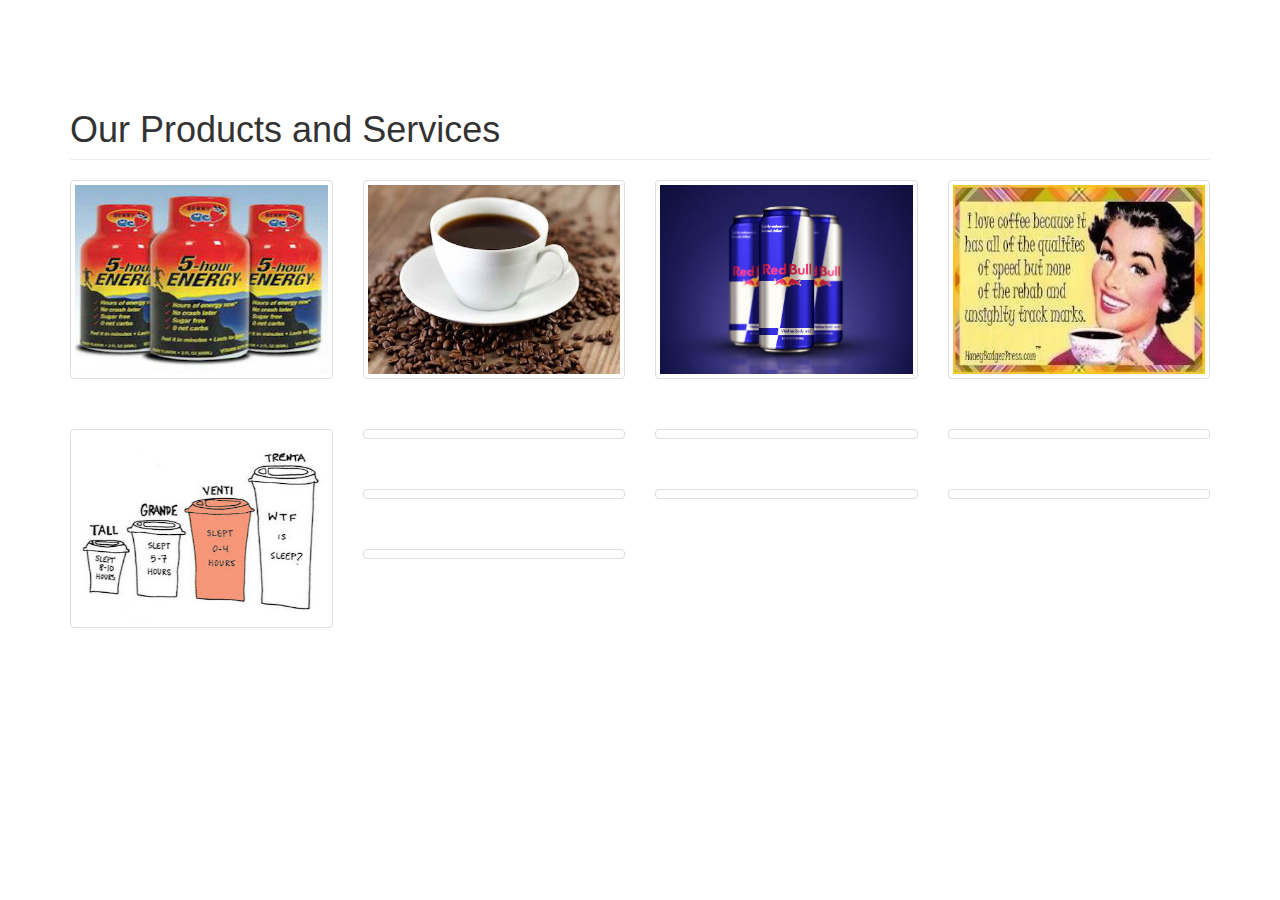
==== Sample-Business/index2.html @ f0abe338 "first work" ====
<!DOCTYPEhtml>
<html>
<head>
    <link rel="stylesheet" style= "text/css" href="bootstrap.css">
    <link rel="stylesheet" style= "text/css" href="thumbnail-gallery.css">
    <script src="https://ajax.googleapis.com/ajax/libs/jquery/2.1.3/jquery.min.js"></script>
    <script src="bootstrap.js"></script>
    
</head>
    <body>
        
        <div class="container">

        <div class="row">

            <div class="col-lg-12">
                <h1 class="page-header">Our Products and Services</h1>
            </div>

            <div class="col-lg-3 col-md-4 col-xs-6 thumb">
                <a class="thumbnail" href="#">
                    <img class="img-responsive" src="assets/5-hour_energy_.jpg" alt="">
                </a>
            </div>
            <div class="col-lg-3 col-md-4 col-xs-6 thumb">
                <a class="thumbnail" href="#">
                    <img class="img-responsive" src="assets/black-coffee.jpg" alt="">
                </a>
            </div>
            <div class="col-lg-3 col-md-4 col-xs-6 thumb">
                <a class="thumbnail" href="#">
                    <img class="img-responsive" src="assets/red-bull.jpg" alt="">
                </a>
            </div>
            <div class="col-lg-3 col-md-4 col-xs-6 thumb">
                <a class="thumbnail" href="#">
                    <img class="img-responsive" src="assets/Coffee-speed.jpg" alt="">
                </a>
            </div>
            <div class="col-lg-3 col-md-4 col-xs-6 thumb">
                <a class="thumbnail" href="#">
                    <img class="img-responsive" src="assets/sleep.jpg" alt="">
                </a>
            </div>
            <div class="col-lg-3 col-md-4 col-xs-6 thumb">
                <a class="thumbnail" href="#">
                    <img class="img-responsive" src="http://placehold.it/400x300" alt="">
                </a>
            </div>
            <div class="col-lg-3 col-md-4 col-xs-6 thumb">
                <a class="thumbnail" href="#">
                    <img class="img-responsive" src="http://placehold.it/400x300" alt="">
                </a>
            </div>
            <div class="col-lg-3 col-md-4 col-xs-6 thumb">
                <a class="thumbnail" href="#">
                    <img class="img-responsive" src="http://placehold.it/400x300" alt="">
                </a>
            </div>
            <div class="col-lg-3 col-md-4 col-xs-6 thumb">
                <a class="thumbnail" href="#">
                    <img class="img-responsive" src="http://placehold.it/400x300" alt="">
                </a>
            </div>
            <div class="col-lg-3 col-md-4 col-xs-6 thumb">
                <a class="thumbnail" href="#">
                    <img class="img-responsive" src="http://placehold.it/400x300" alt="">
                </a>
            </div>
            <div class="col-lg-3 col-md-4 col-xs-6 thumb">
                <a class="thumbnail" href="#">
                    <img class="img-responsive" src="http://placehold.it/400x300" alt="">
                </a>
            </div>
            <div class="col-lg-3 col-md-4 col-xs-6 thumb">
                <a class="thumbnail" href="#">
                    <img class="img-responsive" src="http://placehold.it/400x300" alt="">
                </a>
            </div>
        </div>

    </body>
</html>
---- Sample-Business/thumbnail-gallery.css ----
/*!
 * Start Bootstrap - Thumbnail Gallery HTML Template (http://startbootstrap.com)
 * Code licensed under the Apache License v2.0.
 * For details, see http://www.apache.org/licenses/LICENSE-2.0.
 */

body {
    padding-top: 70px; /* Required padding for .navbar-fixed-top. Change if height of navigation changes. */

}

.thumb {
    margin-bottom: 30px;
}


footer {
    margin: 50px 0;
}
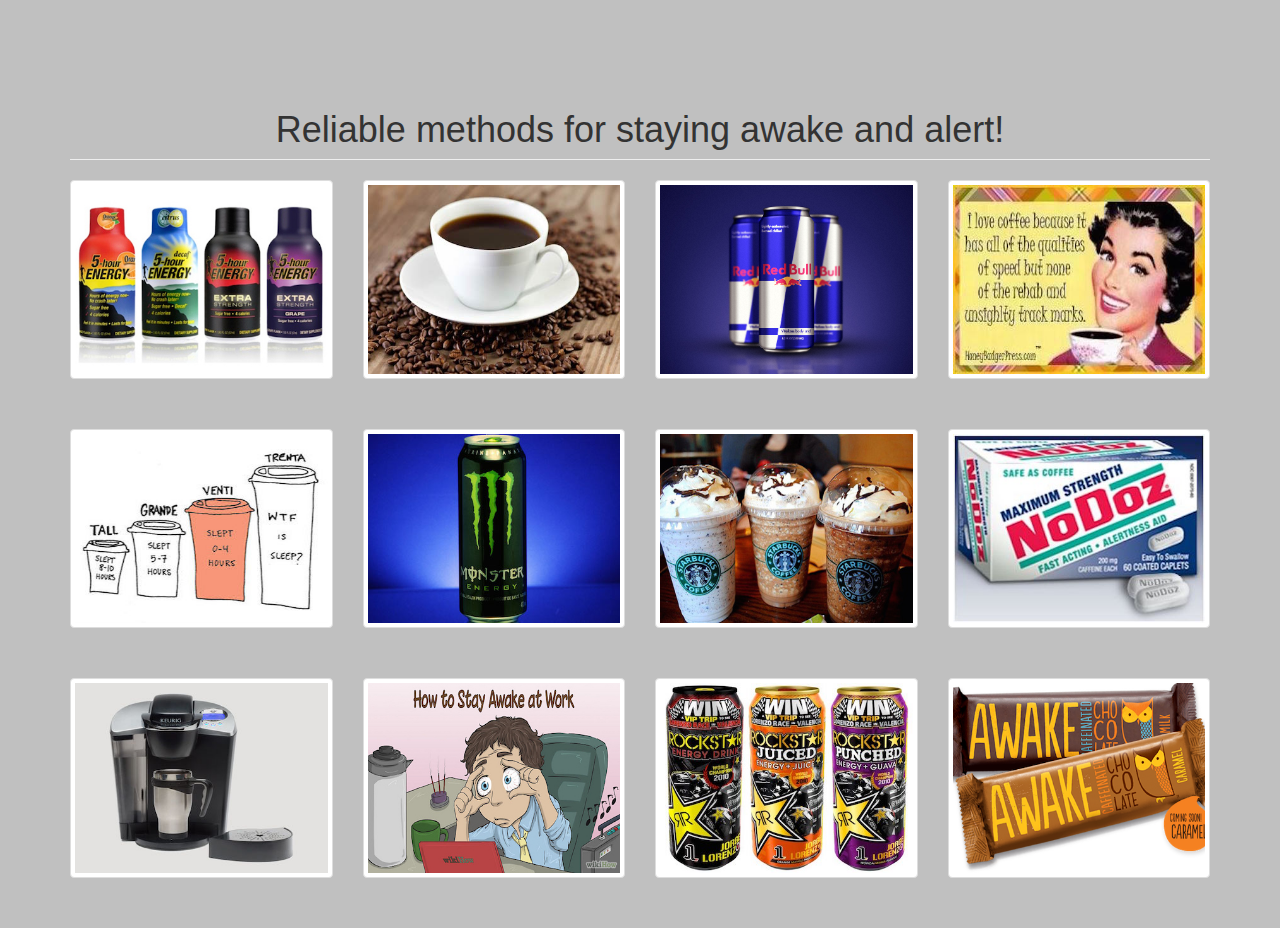
==== commit ba785860: "update gallery" ====
--- a/Sample-Business/index2.html
+++ b/Sample-Business/index2.html
@@ -2,81 +2,82 @@
 <html>
 <head>
     <link rel="stylesheet" style= "text/css" href="bootstrap.css">
-    <link rel="stylesheet" style= "text/css" href="thumbnail-gallery.css">
+    <link rel="stylesheet" style= "text/css" href="styles.css">
     <script src="https://ajax.googleapis.com/ajax/libs/jquery/2.1.3/jquery.min.js"></script>
     <script src="bootstrap.js"></script>
     
 </head>
-    <body>
+    <body class= "page2-body">
         
         <div class="container">
 
         <div class="row">
 
             <div class="col-lg-12">
-                <h1 class="page-header">Our Products and Services</h1>
+                <h1 class="page-header">Reliable methods for staying awake and alert!</h1>
             </div>
 
             <div class="col-lg-3 col-md-4 col-xs-6 thumb">
                 <a class="thumbnail" href="#">
-                    <img class="img-responsive" src="assets/5-hour_energy_.jpg" alt="">
+                    <img class="img-responsive" src="assets/five-hr-energy.jpg" alt="five-hr-energy">
                 </a>
             </div>
             <div class="col-lg-3 col-md-4 col-xs-6 thumb">
                 <a class="thumbnail" href="#">
-                    <img class="img-responsive" src="assets/black-coffee.jpg" alt="">
+                    <img class="img-responsive" src="assets/black-coffee.jpg" alt="black-coffee">
                 </a>
             </div>
             <div class="col-lg-3 col-md-4 col-xs-6 thumb">
                 <a class="thumbnail" href="#">
-                    <img class="img-responsive" src="assets/red-bull.jpg" alt="">
+                    <img class="img-responsive" src="assets/red-bull.jpg" alt="red-bull">
                 </a>
             </div>
             <div class="col-lg-3 col-md-4 col-xs-6 thumb">
                 <a class="thumbnail" href="#">
-                    <img class="img-responsive" src="assets/Coffee-speed.jpg" alt="">
+                    <img class="img-responsive" src="assets/Coffee-speed.jpg" alt="coffee-speed">
                 </a>
             </div>
             <div class="col-lg-3 col-md-4 col-xs-6 thumb">
                 <a class="thumbnail" href="#">
-                    <img class="img-responsive" src="assets/sleep.jpg" alt="">
+                    <img class="img-responsive" src="assets/sleep.jpg" alt="sleep">
                 </a>
             </div>
             <div class="col-lg-3 col-md-4 col-xs-6 thumb">
                 <a class="thumbnail" href="#">
-                    <img class="img-responsive" src="http://placehold.it/400x300" alt="">
+                    <img class="img-responsive" src="assets/monster.jpg" alt="monster">
                 </a>
             </div>
             <div class="col-lg-3 col-md-4 col-xs-6 thumb">
                 <a class="thumbnail" href="#">
-                    <img class="img-responsive" src="http://placehold.it/400x300" alt="">
+                    <img class="img-responsive" src="assets/starbucks.jpg" alt="starbucks">
                 </a>
             </div>
             <div class="col-lg-3 col-md-4 col-xs-6 thumb">
                 <a class="thumbnail" href="#">
-                    <img class="img-responsive" src="http://placehold.it/400x300" alt="">
+                    <img class="img-responsive" src="assets/nodoz.jpg" alt="nodoz">
                 </a>
             </div>
             <div class="col-lg-3 col-md-4 col-xs-6 thumb">
                 <a class="thumbnail" href="#">
-                    <img class="img-responsive" src="http://placehold.it/400x300" alt="">
+                    <img class="img-responsive" src="assets/keurig.jpg" alt="keurig">
                 </a>
             </div>
             <div class="col-lg-3 col-md-4 col-xs-6 thumb">
                 <a class="thumbnail" href="#">
-                    <img class="img-responsive" src="http://placehold.it/400x300" alt="">
+                    <img class="img-responsive" src="assets/stay-awake-work.jpg" alt="Stay-awake">
                 </a>
             </div>
             <div class="col-lg-3 col-md-4 col-xs-6 thumb">
                 <a class="thumbnail" href="#">
-                    <img class="img-responsive" src="http://placehold.it/400x300" alt="">
+                    <img class="img-responsive" src="assets/Rockstar-drink.jpg" alt="Rockstar">
                 </a>
             </div>
             <div class="col-lg-3 col-md-4 col-xs-6 thumb">
                 <a class="thumbnail" href="#">
-                    <img class="img-responsive" src="http://placehold.it/400x300" alt="">
+                    <img class="img-responsive" src="assets/awake-choc.png" alt="awake-choc">
                 </a>
             </div>
+                
         </div>
 
     </body>
--- a/Sample-Business/styles.css
+++ b/Sample-Business/styles.css
@@ -0,0 +1,21 @@
+body {
+    padding-top: 70px; /* Required padding for .navbar-fixed-top. Change if height of navigation changes. */
+
+}
+.page2-body {
+	background-color: #C0C0C0;
+}
+
+.thumb {
+    margin-bottom: 30px;
+}
+
+
+footer {
+    margin: 50px 0;
+}
+
+h1 {
+	text-align: center;
+
+}
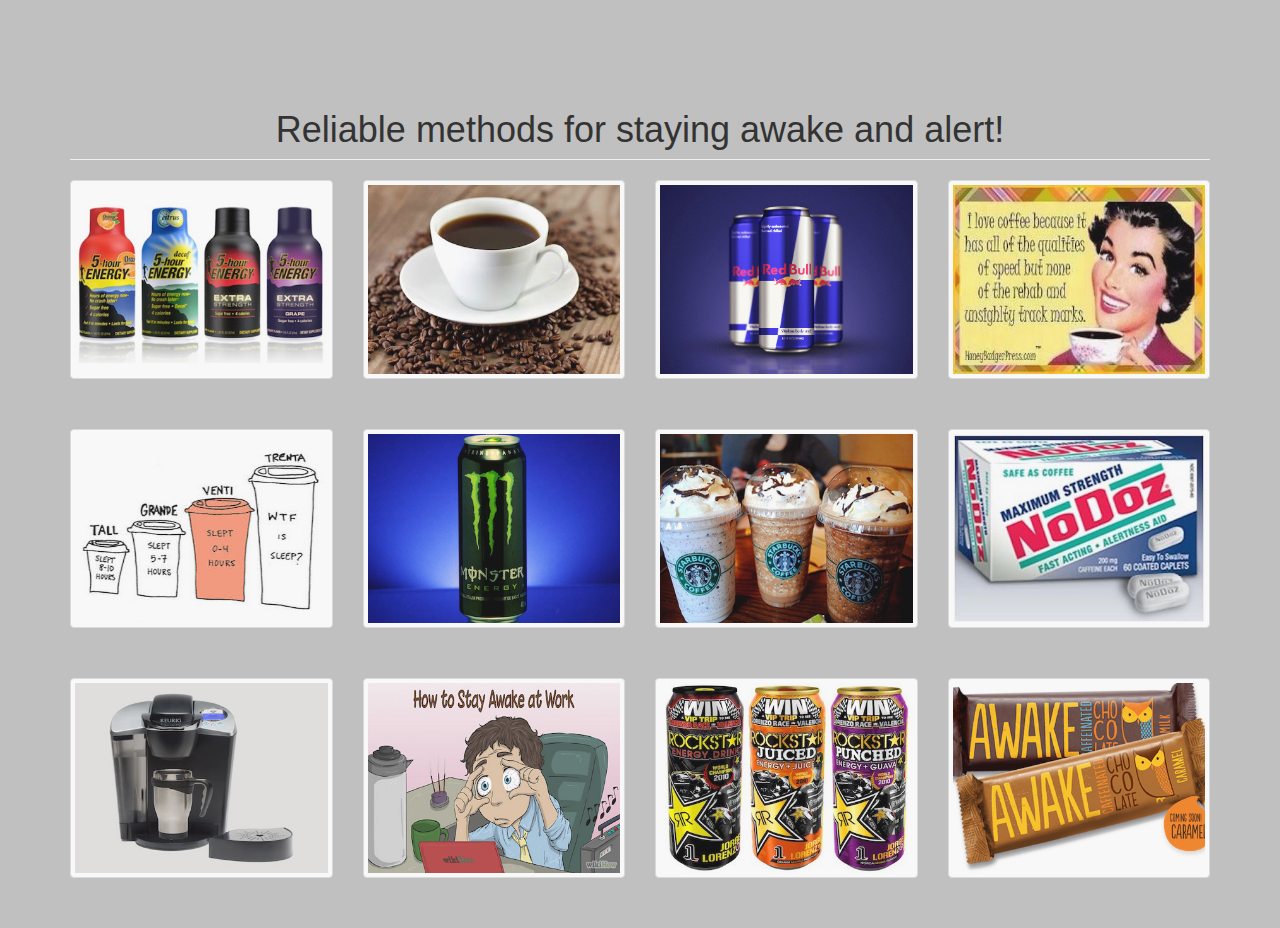
==== commit de26e9e0: "first commit" ====
--- a/Sample-Business/index2.html
+++ b/Sample-Business/index2.html
@@ -1,6 +1,7 @@
-<!DOCTYPEhtml>
+<!DOCTYPE html>
 <html>
 <head>
+    <meta name ="viewport" content= "width=device-width, initial scale=1">
     <link rel="stylesheet" style= "text/css" href="bootstrap.css">
     <link rel="stylesheet" style= "text/css" href="styles.css">
     <script src="https://ajax.googleapis.com/ajax/libs/jquery/2.1.3/jquery.min.js"></script>
--- a/Sample-Business/styles.css
+++ b/Sample-Business/styles.css
@@ -1,5 +1,5 @@
 body {
-    padding-top: 70px; /* Required padding for .navbar-fixed-top. Change if height of navigation changes. */
+    padding-top: 70px; 
 
 }
 .page2-body {
@@ -17,5 +17,21 @@
 
 h1 {
 	text-align: center;
-
 }
+span {
+	font-weight: bold;
+}
+.contact {
+	text-align: center;
+	font-size: 17px;
+}
+.thumbnail {
+	opacity: .9;
+}
+.thumbnail:hover {
+	opacity: 1;
+	background-color: black;
+}
+.body3 {
+	background-image: url(http://www.traceyelliotreep.com/wp-content/uploads/2013/08/West-Coast-Ireland.jpg)
+}